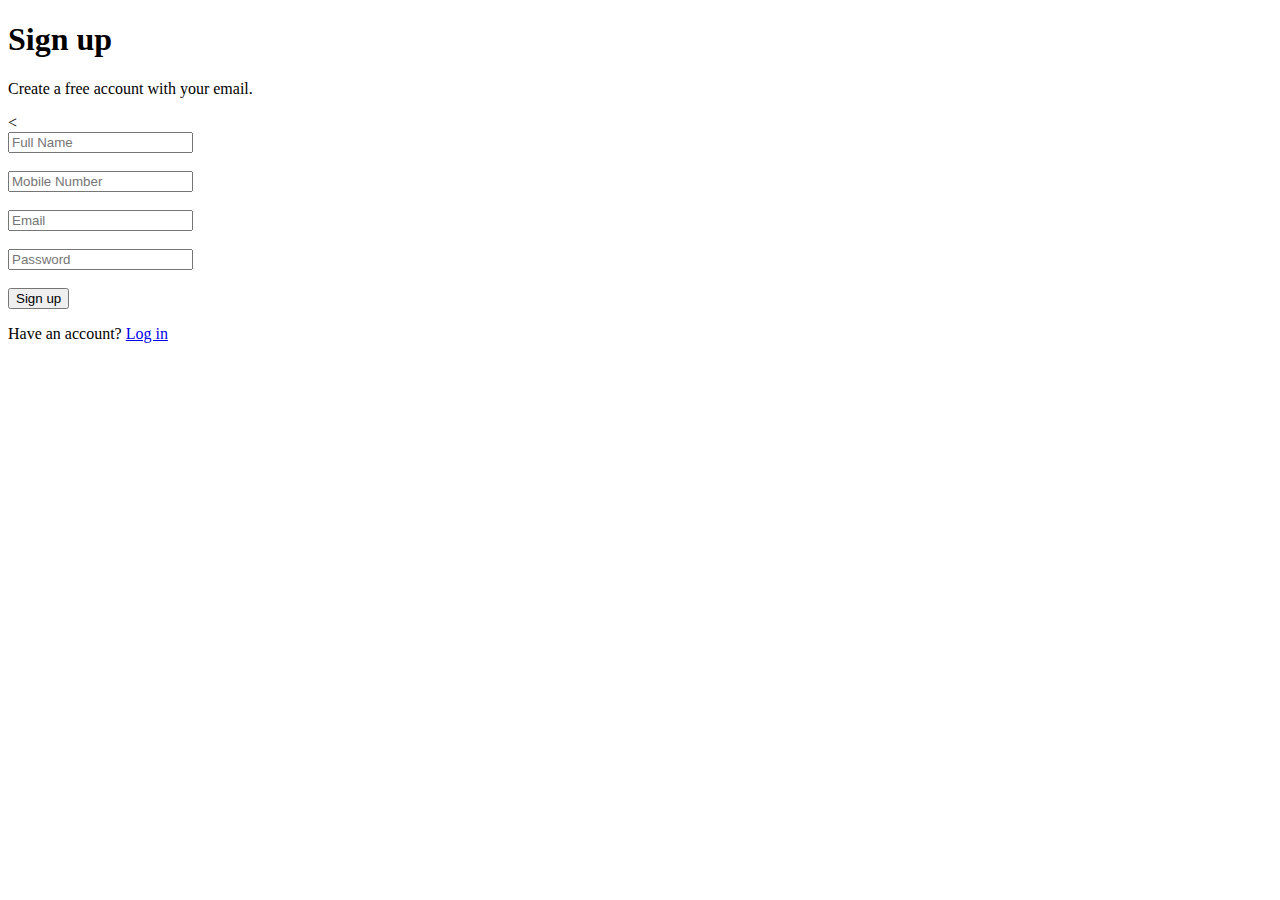
==== logins_signups/empsign.html @ a612562e "backend" ====
<!DOCTYPE html>
<html lang="en">
<head>
    <meta charset="UTF-8">
    <meta name="viewport" content="width=device-width, initial-scale=1.0">
    <title>Sign Up - Hiredly</title>
    <link rel="stylesheet" href="freelanlog.css">
</head>
<body>
    <div class="signup-container">
        <h1>Sign up</h1>
        <p class="subtitle">Create a free account with your email.</p>
        
        <<form action="empsignup.php" method="POST">
            
            <input type="text" name="full_name" class="form-input" placeholder="Full Name" required><br><br>
            <input type="text" name="mobile" class="form-input" placeholder="Mobile Number" required><br><br>
            <input type="email" name="email" class="form-input" placeholder="Email" required><br><br>
            <input type="password" name="password" class="form-input" placeholder="Password" required><br><br>
            
            <button type="submit" class="signup-button">Sign up</button>
            
            <p class="login-text">
                Have an account? <a href="emplog.html" class="login-link">Log in</a>
            </p>
        </form>
    </div>
</body>
</html>
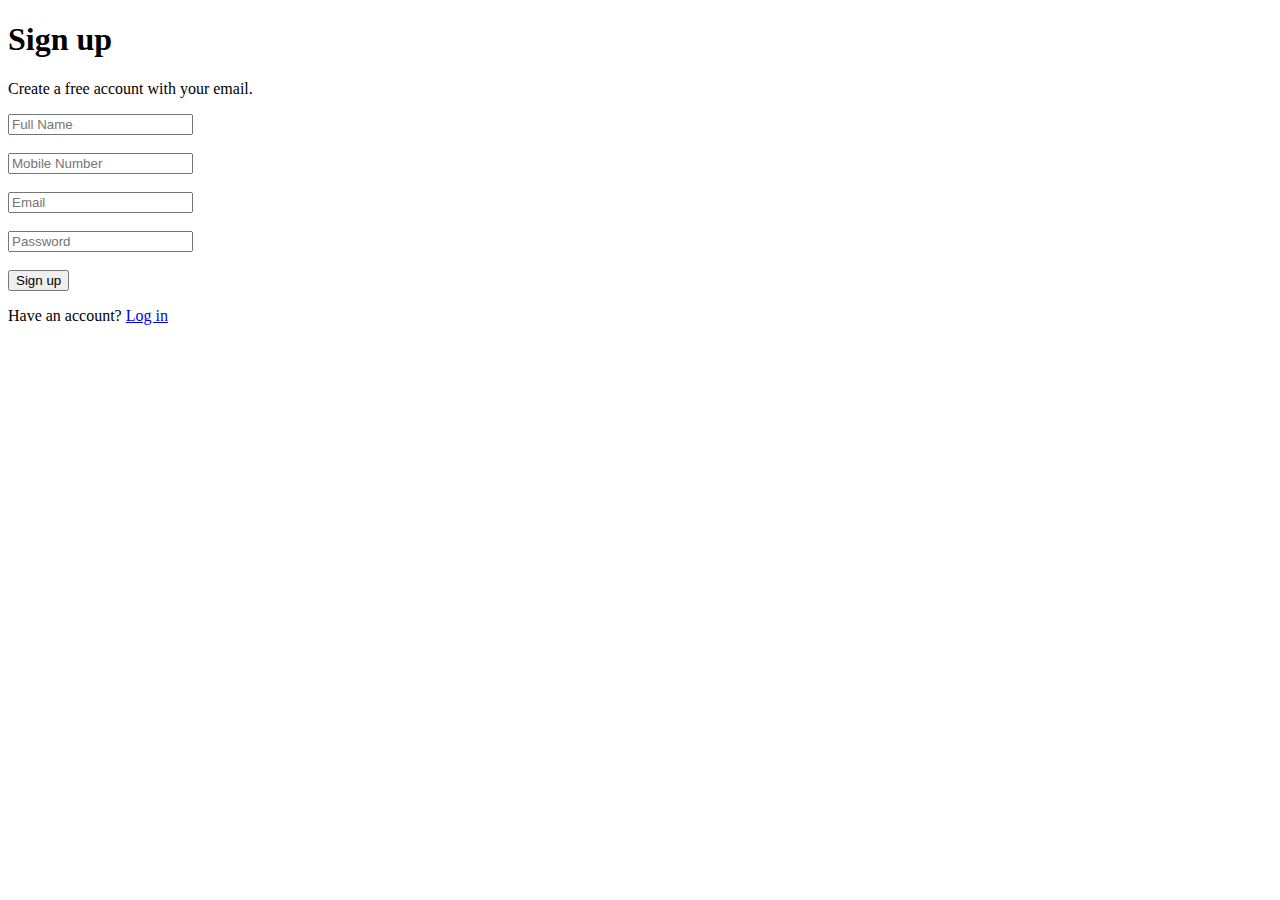
==== commit 1868f872: "final" ====
--- a/logins_signups/empsign.html
+++ b/logins_signups/empsign.html
@@ -11,7 +11,7 @@
         <h1>Sign up</h1>
         <p class="subtitle">Create a free account with your email.</p>
         
-        <<form action="empsignup.php" method="POST">
+            <form action="empsignup.php" method="POST">
             
             <input type="text" name="full_name" class="form-input" placeholder="Full Name" required><br><br>
             <input type="text" name="mobile" class="form-input" placeholder="Mobile Number" required><br><br>
